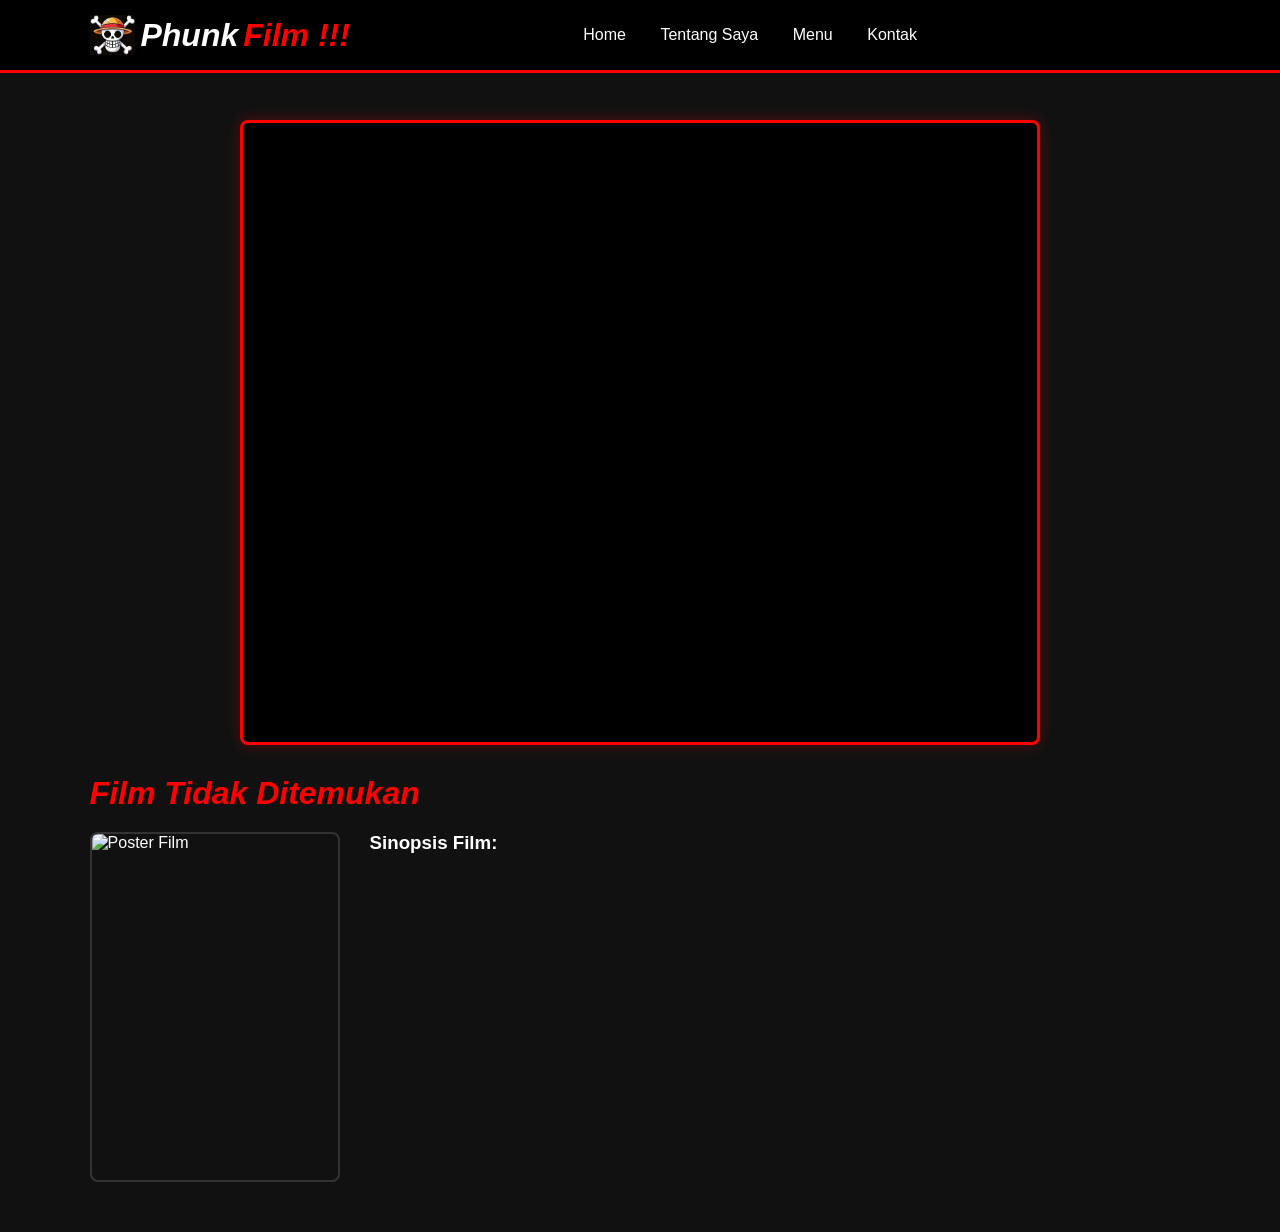
==== pages/detail.html @ 849319ed "Add files via upload" ====
<!DOCTYPE html>
<html lang="id">
<head>
  <meta charset="UTF-8">
  <meta name="viewport" content="width=device-width, initial-scale=1.0">
  <title id="tab-title">Detail Film</title>
  <link rel="stylesheet" href="../css/style.css">
  
  <style>
    /* Desain Kotak Video Player YouTube agar Pas di Laptop & HP */
    .video-container {
      width: 100%;
      max-width: 800px;
      margin: 0 auto 30px auto;
      background-color: #000;
      border: 3px solid #ff0000; /* Bingkai merah khas Phunk Film */
      border-radius: 8px;
      overflow: hidden;
      box-shadow: 0 0 15px rgba(255, 0, 0, 0.3);
      position: relative;
      padding-bottom: 56.25%; /* Rumus rasio video 16:9 biar pas otomatis */
      height: 0;
    }
    .video-container iframe {
      position: absolute;
      top: 0;
      left: 0;
      width: 100%;
      height: 100%;
    }
  </style>
</head>
<body>

  <!-- Panggil Menu Navbar -->
  <menu-navbar></menu-navbar>

  <main style="margin-top: 120px; padding: 0 7%; color: #fff;">
    
    <!-- KOTAK YOUTUBE PLAYER UTAMA -->
    <div class="video-container">
      <iframe id="film-player" src="" frameborder="0" allow="accelerometer; autoplay; clipboard-write; encrypted-media; gyroscope; picture-in-picture; web-share" allowfullscreen></iframe>
    </div>

    <!-- Judul Film -->
    <h1 id="film-title" style="color: #ff0000; font-style: italic; margin-bottom: 20px;"></h1>
    
    <div style="display: flex; gap: 30px; flex-wrap: wrap; margin-bottom: 50px;">
      <!-- Tempat Foto Poster -->
      <img id="film-poster" src="" alt="Poster Film" style="width: 250px; height: 350px; object-fit: cover; border-radius: 8px; border: 2px solid #333;">
      
      <!-- Tempat Sinopsis -->
      <div style="max-width: 600px; flex: 1; min-width: 300px;">
        <h3>Sinopsis Film:</h3>
        <p id="film-synopsis" style="color: #aaa; margin-top: 10px; line-height: 1.6;"></p>
        
        <br>
        <p id="film-quality" style="color: #ff6600; font-weight: bold;"></p>
      </div>
    </div>
  </main>

  <script src="../components/navbar.js"></script>
  <script src="../components/data.js"></script>
  <script>
    // Robot pengambil ID film dari URL browser
    const urlParams = new URLSearchParams(window.location.search);
    const kodeFilm = urlParams.get('id');

    // Mengambil data dari file data.js
    const dataFilm = databaseFilm[kodeFilm];

    if (dataFilm) {
      // Menyuntikkan data teks dan gambar
      document.getElementById('tab-title').innerText = "Nonton " + dataFilm.judul;
      document.getElementById('film-title').innerText = dataFilm.judul;
      document.getElementById('film-poster').src = dataFilm.poster;
      document.getElementById('film-synopsis').innerText = dataFilm.sinopsis;
      document.getElementById('film-quality').innerText = "Kualitas: " + dataFilm.kualitas;
      
      // KUNCI UTAMA YOUTUBE EM-BED: Menyuntikkan link embed ke iframe
      document.getElementById('film-player').src = dataFilm.videoUrl;
    } else {
      document.getElementById('film-title').innerText = "Film Tidak Ditemukan";
    }
  </script>
</body>
</html>
---- css/style.css ----
/* Panggil semua potongan CSS modular ke file utama */
@import url('modules/global.css');
@import url('modules/navbar.css');
@import url('modules/layer1.css');
@import url('modules/layer2.css');
@import url('modules/layer3.css');
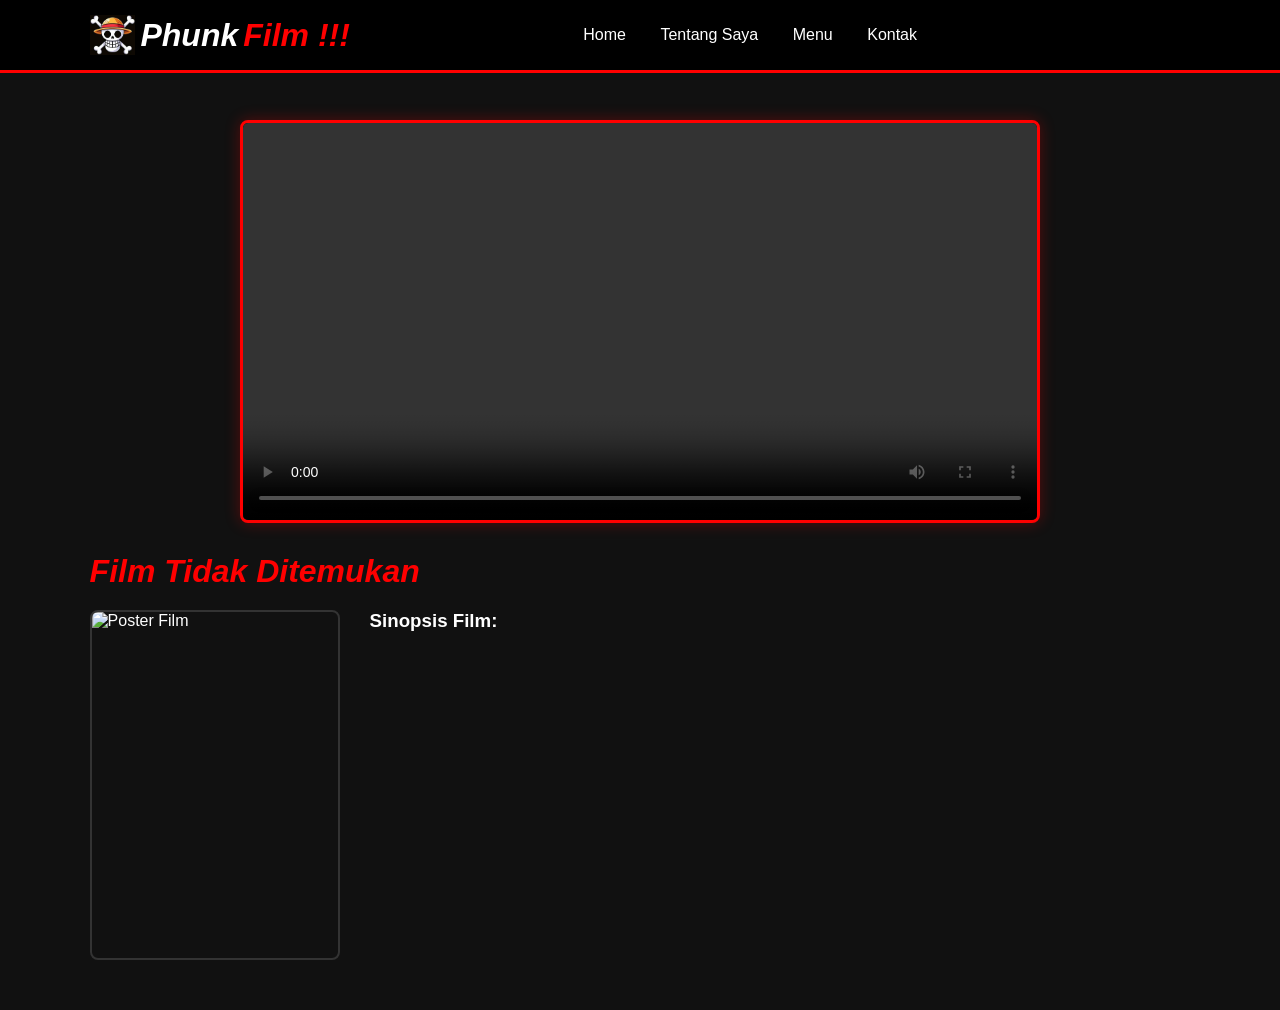
==== commit 2a25be42: "Add files via upload" ====
--- a/pages/detail.html
+++ b/pages/detail.html
@@ -6,29 +6,25 @@
   <title id="tab-title">Detail Film</title>
   <link rel="stylesheet" href="../css/style.css">
   
-  <style>
-    /* Desain Kotak Video Player YouTube agar Pas di Laptop & HP */
-    .video-container {
-      width: 100%;
-      max-width: 800px;
-      margin: 0 auto 30px auto;
-      background-color: #000;
-      border: 3px solid #ff0000; /* Bingkai merah khas Phunk Film */
-      border-radius: 8px;
-      overflow: hidden;
-      box-shadow: 0 0 15px rgba(255, 0, 0, 0.3);
-      position: relative;
-      padding-bottom: 56.25%; /* Rumus rasio video 16:9 biar pas otomatis */
-      height: 0;
-    }
-    .video-container iframe {
-      position: absolute;
-      top: 0;
-      left: 0;
-      width: 100%;
-      height: 100%;
-    }
-  </style>
+      <style>
+        /* Desain Kotak Video Player Lokal agar Pas di Laptop & HP */
+        .video-container {
+            width: 100%;
+            max-width: 800px;
+            margin: 0 auto 30px auto;
+            background-color: #000;
+            border: 3px solid #ff0000; /* Bingkai merah khas Phunk Film */
+            border-radius: 8px;
+            overflow: hidden;
+            box-shadow: 0 0 15px rgba(255, 0, 0, 0.3);
+        }
+        .video-container video {
+            width: 100%;
+            height: auto;
+            display: block;
+        }
+    </style>
+
 </head>
 <body>
 
@@ -37,10 +33,15 @@
 
   <main style="margin-top: 120px; padding: 0 7%; color: #fff;">
     
-    <!-- KOTAK YOUTUBE PLAYER UTAMA -->
-    <div class="video-container">
-      <iframe id="film-player" src="" frameborder="0" allow="accelerometer; autoplay; clipboard-write; encrypted-media; gyroscope; picture-in-picture; web-share" allowfullscreen></iframe>
-    </div>
+            <!-- KOTAK VIDEO PLAYER UTAMA -->
+        <div class="video-container">
+            <video id="film-player" controls>
+            <source src="../video/aquaman.mp4" type="video/mp4">
+            Browser Anda tidak mendukung pemutar video ini.
+            </video>
+
+        </div>
+
 
     <!-- Judul Film -->
     <h1 id="film-title" style="color: #ff0000; font-style: italic; margin-bottom: 20px;"></h1>
@@ -79,7 +80,7 @@
       document.getElementById('film-quality').innerText = "Kualitas: " + dataFilm.kualitas;
       
       // KUNCI UTAMA YOUTUBE EM-BED: Menyuntikkan link embed ke iframe
-      document.getElementById('film-player').src = dataFilm.videoUrl;
+      // document.getElementById('film-player').src = dataFilm.videoUrl;
     } else {
       document.getElementById('film-title').innerText = "Film Tidak Ditemukan";
     }
